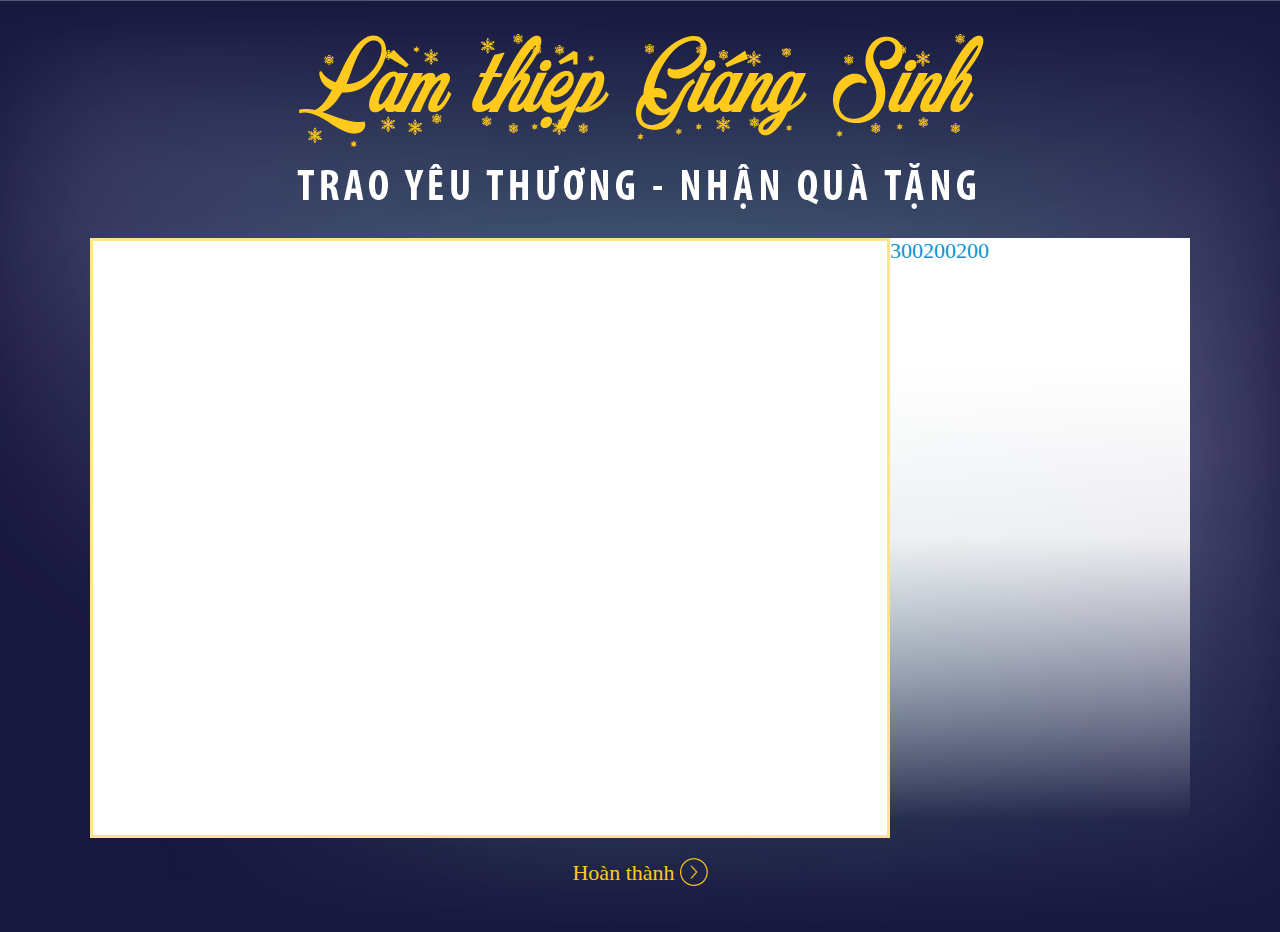
==== card-detail.html @ 00169d09 "[Upload]" ====
<!DOCTYPE html>
<html lang="en">
  <head>
    <meta http-equiv="Content-Type" content="text/html; charset=utf-8">
    <meta http-equiv="Content-Style-Type" content="text/css">
    <title>Christmas Campagin</title>
    <link rel="stylesheet" type="text/css" href="common/css/main.css" media="all">
  </head>
  <body>
    <div id="wrapper">
      <div id="header">
        <div class="content-inner">
          <div id="logo"></div>
          <div id="campaign-name"><img id="campaign-title" src="common/img/campaign-title.png"></div>
        </div>
      </div>
      <div id="contents">
        <div class="content-inner card-page">
          <div id="make-card">
            <div id="detail-card"></div>
            <div id="info-card">
              <div class="info-point"><a href="javascript:void(0)" class="org-point">300</a><a href="javascript:void(0)" class="like-point">200</a><a href="javascript:void(0)" class="comment-point">200</a></div>
            </div>
          </div>
          <p class="next-function"><a id="btn-next" href="#">Hoàn thành</a></p>
        </div>
      </div>
      <div id="footer">
        <div class="content-inner"></div>
      </div>
    </div>
    <script type="text/javascript" src="common/js/jquery-2.2.1.min.js"></script>
    <script type="text/javascript" src="common/js/jquery.jquery-ui.js"></script>
    <script type="text/javascript" src="common/js/common.js"></script>
    <script type="text/javascript"></script>
  </body>
</html>
---- common/css/main.css ----
body {
  background: url(../img/background.png) no-repeat center;
  background-size: cover;
  min-height: 100vh;
  color: #fff;
  font-family: TimesNewRoman, "Times New Roman", Times, Baskerville, Georgia, serif;
  font-size: 22px;
  font-style: normal;
  font-variant: normal; }

#wrapper .content-inner {
  -webkit-box-sizing: border-box;
  -moz-box-sizing: border-box;
  box-sizing: border-box;
  max-width: 1000px;
  padding: 20px;
  margin: auto; }

#header #campaign-name {
  text-align: center; }
  #header #campaign-name #campaign-title {
    display: inline-block;
    max-width: 100%; }

#contents p#introduction {
  font-style: italic; }
#contents dl#intro-content {
  font-size: 90%;
  padding: 20px 40px; }
  #contents dl#intro-content dt {
    font-weight: 600;
    margin-top: 10px;
    color: #ffca1c; }
  #contents dl#intro-content li {
    padding: 0 10px 2px; }
#contents p.next-function {
  margin-top: 20px;
  text-align: center; }
  #contents p.next-function a {
    color: #ffca1c; }
    #contents p.next-function a:after {
      content: url(../img/next-ico.png);
      margin-left: 5px;
      display: inline-block;
      vertical-align: middle; }
#contents form#login > div {
  text-align: center; }
#contents form#login input {
  text-align: center;
  background: transparent;
  border: none;
  border-bottom: 3px #ffca1c solid;
  color: #ffca1c;
  height: 40px;
  margin: 40px 0;
  font-size: 24px;
  font-family: TimesNewRoman, "Times New Roman", Times, Baskerville, Georgia, serif;
  max-width: 100%;
  min-width: 50%;
  padding: 0 2%;
  -webkit-box-sizing: border-box;
  -moz-box-sizing: border-box;
  box-sizing: border-box; }
  #contents form#login input:focus {
    outline: none; }
  #contents form#login input[type="submit"] {
    border: none;
    display: none; }
#contents .content-inner.card-page {
  max-width: 1100px;
  padding: 0; }
  #contents .content-inner.card-page #make-card {
    overflow: hidden;
    zoom: 1; }
    #contents .content-inner.card-page #make-card #editor-card, #contents .content-inner.card-page #make-card #submit-card, #contents .content-inner.card-page #make-card #detail-card {
      width: 800px;
      height: 600px;
      background-color: #fff;
      position: relative;
      float: left; }
      #contents .content-inner.card-page #make-card #editor-card:before, #contents .content-inner.card-page #make-card #submit-card:before, #contents .content-inner.card-page #make-card #detail-card:before {
        content: "";
        position: absolute;
        top: 0;
        bottom: 0;
        right: 0;
        left: 0;
        border: 3px #ffca1c solid;
        opacity: 0.5;
        -webkit-box-sizing: border-box;
        -moz-box-sizing: border-box;
        box-sizing: border-box;
        pointer-events: none; }
    #contents .content-inner.card-page #make-card #submit-card + #toolbar-card {
      background: transparent; }
    #contents .content-inner.card-page #make-card #toolbar-card, #contents .content-inner.card-page #make-card #info-card {
      width: 300px;
      height: 600px;
      background: #fff;
      float: right;
      color: initial;
      background: white;
      background: -moz-linear-gradient(top, white 0%, white 21%, rgba(255, 255, 255, 0.9) 50%, rgba(255, 255, 255, 0) 97%, rgba(255, 255, 255, 0) 100%);
      background: -webkit-gradient(left top, left bottom, color-stop(0%, white), color-stop(21%, white), color-stop(50%, rgba(255, 255, 255, 0.9)), color-stop(97%, rgba(255, 255, 255, 0)), color-stop(100%, rgba(255, 255, 255, 0)));
      background: -webkit-linear-gradient(top, white 0%, white 21%, rgba(255, 255, 255, 0.9) 50%, rgba(255, 255, 255, 0) 97%, rgba(255, 255, 255, 0) 100%);
      background: -o-linear-gradient(top, white 0%, white 21%, rgba(255, 255, 255, 0.9) 50%, rgba(255, 255, 255, 0) 97%, rgba(255, 255, 255, 0) 100%);
      background: -ms-linear-gradient(top, white 0%, white 21%, rgba(255, 255, 255, 0.9) 50%, rgba(255, 255, 255, 0) 97%, rgba(255, 255, 255, 0) 100%);
      background: linear-gradient(to bottom, white 0%, white 21%, rgba(255, 255, 255, 0.9) 50%, rgba(255, 255, 255, 0) 97%, rgba(255, 255, 255, 0) 100%);
      filter: progid:DXImageTransform.Microsoft.gradient( startColorstr='#ffffff', endColorstr='#ffffff', GradientType=0 );
      /* Let's get this party started */
      /* Track */
      /* Handle */ }
      #contents .content-inner.card-page #make-card #toolbar-card ::-webkit-scrollbar, #contents .content-inner.card-page #make-card #info-card ::-webkit-scrollbar {
        width: 4px; }
      #contents .content-inner.card-page #make-card #toolbar-card ::-webkit-scrollbar-track, #contents .content-inner.card-page #make-card #info-card ::-webkit-scrollbar-track {
        /*-webkit-box-shadow: inset 0 0 6px rgba(0,0,0,0.3) */
        width: 0;
        /*display:none */
        background: transparent; }
      #contents .content-inner.card-page #make-card #toolbar-card ::-webkit-scrollbar-thumb, #contents .content-inner.card-page #make-card #info-card ::-webkit-scrollbar-thumb {
        background: #ffca1c;
        /*-webkit-box-shadow: inset 0 0 6px rgba(0,0,0,0.5) */ }
      #contents .content-inner.card-page #make-card #toolbar-card ::-webkit-scrollbar-thumb:window-inactive, #contents .content-inner.card-page #make-card #info-card ::-webkit-scrollbar-thumb:window-inactive {
        /*background: rgba(255,0,0,0.4) */ }
      #contents .content-inner.card-page #make-card #toolbar-card .method-btn li a, #contents .content-inner.card-page #make-card #info-card .method-btn li a {
        display: block;
        text-align: center;
        padding: 20px;
        text-decoration: none;
        background-color: #ffca1c;
        color: #454545;
        font-size: 120%;
        font-weight: bold; }
        #contents .content-inner.card-page #make-card #toolbar-card .method-btn li a#submit-btn, #contents .content-inner.card-page #make-card #info-card .method-btn li a#submit-btn {
          opacity: 0.8; }
        #contents .content-inner.card-page #make-card #toolbar-card .method-btn li a#download-btn, #contents .content-inner.card-page #make-card #info-card .method-btn li a#download-btn {
          opacity: 0.6; }
        #contents .content-inner.card-page #make-card #toolbar-card .method-btn li a#cancel-btn, #contents .content-inner.card-page #make-card #info-card .method-btn li a#cancel-btn {
          opacity: 0.4; }
        #contents .content-inner.card-page #make-card #toolbar-card .method-btn li a:hover, #contents .content-inner.card-page #make-card #info-card .method-btn li a:hover {
          opacity: 0.9 !important; }
  #contents .content-inner.card-page #list-card {
    overflow: hidden;
    zoom: 1; }
    #contents .content-inner.card-page #list-card li {
      width: 30%;
      float: left;
      margin: 2% 0;
      position: relative;
      overflow: hidden; }
      #contents .content-inner.card-page #list-card li img {
        max-width: 100%;
        -webkit-transition: margin-left 0.4s;
        -o-transition: margin-left 0.4s;
        transition: margin-left 0.4s; }
      #contents .content-inner.card-page #list-card li:nth-child(3n-1) {
        margin-left: 5%;
        margin-right: 5%; }
      #contents .content-inner.card-page #list-card li:hover .info-point {
        margin-left: 0; }
      #contents .content-inner.card-page #list-card li:hover img {
        margin-left: 30%; }
      #contents .content-inner.card-page #list-card li .info-point {
        font-size: 111%;
        position: absolute;
        top: 0;
        bottom: 0;
        width: 30%;
        margin-left: -30%;
        background-color: rgba(255, 255, 255, 0.8);
        color: #454545;
        font-weight: bold;
        -webkit-transition: margin-left 0.4s;
        -o-transition: margin-left 0.4s;
        transition: margin-left 0.4s; }
        #contents .content-inner.card-page #list-card li .info-point a {
          display: block;
          margin: 20px 30%;
          text-align: center;
          text-decoration: none;
          color: #454545; }
          #contents .content-inner.card-page #list-card li .info-point a:before {
            content: "";
            height: 20px;
            width: 100%;
            display: inline-block;
            -webkit-transition: -webkit-transform 0.4s;
            -o-transition: -o-transform 0.4s;
            transition: transform 0.4s;
            /* vertical-align: middle */ }
          #contents .content-inner.card-page #list-card li .info-point a:hover:before {
            -webkit-transform: scale(1.5);
            -ms-transform: scale(1.5);
            -o-transform: scale(1.5);
            transform: scale(1.5); }
          #contents .content-inner.card-page #list-card li .info-point a.org-point:before {
            background: url(../img/point-ico.png) no-repeat center;
            background-size: contain; }
          #contents .content-inner.card-page #list-card li .info-point a.like-point:before {
            background: url(../img/like-ico.png) no-repeat center;
            background-size: contain; }
          #contents .content-inner.card-page #list-card li .info-point a.comment-point:before {
            background: url(../img/comment-ico.png) no-repeat center;
            background-size: contain; }

a {
  color: #0795cc;
  text-decoration: none; }
  a:visited, a:hover {
    color: #0795cc;
    text-decoration: underline; }

a img {
  border: 0; }

img.transparent {
  background: rgba(255, 255, 255, 0.01); }

.txt14 {
  font-size: 14px;
  line-height: 18px; }

.txt12 {
  font-size: 12px;
  line-height: 16px; }

.txt10 {
  font-size: 10px;
  line-height: 13px; }

.txt_b {
  font-weight: bold; }

.align_r {
  text-align: right; }

.align_c {
  text-align: center; }

.align_l {
  text-align: left; }

.valign_m {
  vertical-align: middle; }

.fl {
  float: left; }

.fr {
  float: right; }

.cb {
  clear: both; }

.clearfix {
  zoom: 1; }

.clearfix:after {
  clear: both;
  content: ".";
  display: block;
  height: 0;
  line-height: 0;
  visibility: hidden; }

.m_5 {
  margin: 5px !important; }

.m_10 {
  margin: 10px !important; }

.m_15 {
  margin: 15px !important; }

.m_20 {
  margin: 20px !important; }

.m_25 {
  margin: 25px !important; }

.m_30 {
  margin: 30px !important; }

.m_35 {
  margin: 35px !important; }

.m_40 {
  margin: 40px !important; }

.m_45 {
  margin: 45px !important; }

.m_50 {
  margin: 50px !important; }

.m_55 {
  margin: 55px !important; }

.m_t5 {
  margin-top: 5px !important; }

.m_t10 {
  margin-top: 10px !important; }

.m_t15 {
  margin-top: 15px !important; }

.m_t20 {
  margin-top: 20px !important; }

.m_t25 {
  margin-top: 25px !important; }

.m_t30 {
  margin-top: 30px !important; }

.m_t35 {
  margin-top: 35px !important; }

.m_t40 {
  margin-top: 40px !important; }

.m_t45 {
  margin-top: 45px !important; }

.m_t50 {
  margin-top: 50px !important; }

.m_t55 {
  margin-top: 55px !important; }

.m_b5 {
  margin-bottom: 5px !important; }

.m_b10 {
  margin-bottom: 10px !important; }

.m_b15 {
  margin-bottom: 15px !important; }

.m_b20 {
  margin-bottom: 20px !important; }

.m_b25 {
  margin-bottom: 25px !important; }

.m_b30 {
  margin-bottom: 30px !important; }

.m_b35 {
  margin-bottom: 35px !important; }

.m_b40 {
  margin-bottom: 40px !important; }

.m_b45 {
  margin-bottom: 45px !important; }

.m_b50 {
  margin-bottom: 50px !important; }

.m_b55 {
  margin-bottom: 55px !important; }

.m_l5 {
  margin-left: 5px !important; }

.m_l10 {
  margin-left: 10px !important; }

.m_l15 {
  margin-left: 15px !important; }

.m_l20 {
  margin-left: 20px !important; }

.m_l25 {
  margin-left: 25px !important; }

.m_l30 {
  margin-left: 30px !important; }

.m_l35 {
  margin-left: 35px !important; }

.m_l40 {
  margin-left: 40px !important; }

.m_l45 {
  margin-left: 45px !important; }

.m_l50 {
  margin-left: 50px !important; }

.m_l55 {
  margin-left: 55px !important; }

.m_r5 {
  margin-right: 5px !important; }

.m_r10 {
  margin-right: 10px !important; }

.m_r15 {
  margin-right: 15px !important; }

.m_r20 {
  margin-right: 20px !important; }

.m_r25 {
  margin-right: 25px !important; }

.m_r30 {
  margin-right: 30px !important; }

.m_r35 {
  margin-right: 35px !important; }

.m_r40 {
  margin-right: 40px !important; }

.m_r45 {
  margin-right: 45px !important; }

.m_r50 {
  margin-right: 50px !important; }

.m_r55 {
  margin-right: 55px !important; }

.p_5 {
  padding: 5px !important; }

.p_10 {
  padding: 10px !important; }

.p_15 {
  padding: 15px !important; }

.p_20 {
  padding: 20px !important; }

.p_25 {
  padding: 25px !important; }

.p_30 {
  padding: 30px !important; }

.p_35 {
  padding: 35px !important; }

.p_40 {
  padding: 40px !important; }

.p_45 {
  padding: 45px !important; }

.p_50 {
  padding: 50px !important; }

.p_55 {
  padding: 55px !important; }

.p_t0 {
  padding-top: 0 !important; }

.p_t5 {
  padding-top: 5px !important; }

.p_t10 {
  padding-top: 10px !important; }

.p_t15 {
  padding-top: 15px !important; }

.p_t20 {
  padding-top: 20px !important; }

.p_t25 {
  padding-top: 25px !important; }

.p_t30 {
  padding-top: 30px !important; }

.p_t35 {
  padding-top: 35px !important; }

.p_t40 {
  padding-top: 40px !important; }

.p_t45 {
  padding-top: 45px !important; }

.p_t50 {
  padding-top: 50px !important; }

.p_t55 {
  padding-top: 55px !important; }

.p_b0 {
  padding-bottom: 0 !important; }

.p_b5 {
  padding-bottom: 5px !important; }

.p_b10 {
  padding-bottom: 10px !important; }

.p_b15 {
  padding-bottom: 15px !important; }

.p_b20 {
  padding-bottom: 20px !important; }

.p_b25 {
  padding-bottom: 25px !important; }

.p_b30 {
  padding-bottom: 30px !important; }

.p_b35 {
  padding-bottom: 35px !important; }

.p_b40 {
  padding-bottom: 40px !important; }

.p_b45 {
  padding-bottom: 45px !important; }

.p_b50 {
  padding-bottom: 50px !important; }

.p_b55 {
  padding-bottom: 55px !important; }

.p_l0 {
  padding-left: 0 !important; }

.p_l5 {
  padding-left: 5px !important; }

.p_l10 {
  padding-left: 10px !important; }

.p_l15 {
  padding-left: 15px !important; }

.p_l20 {
  padding-left: 20px !important; }

.p_l25 {
  padding-left: 25px !important; }

.p_l30 {
  padding-left: 30px !important; }

.p_l35 {
  padding-left: 35px !important; }

.p_l40 {
  padding-left: 40px !important; }

.p_l45 {
  padding-left: 45px !important; }

.p_l50 {
  padding-left: 50px !important; }

.p_l55 {
  padding-left: 55px !important; }

.p_r0 {
  padding-right: 0 !important; }

.p_r5 {
  padding-right: 5px !important; }

.p_r10 {
  padding-right: 10px !important; }

.p_r15 {
  padding-right: 15px !important; }

.p_r20 {
  padding-right: 20px !important; }

.p_r25 {
  padding-right: 25px !important; }

.p_r30 {
  padding-right: 30px !important; }

.p_r35 {
  padding-right: 35px !important; }

.p_r40 {
  padding-right: 40px !important; }

.p_r45 {
  padding-right: 45px !important; }

.p_r50 {
  padding-right: 50px !important; }

.p_r55 {
  padding-right: 55px !important; }

.p_0 {
  padding: 0 !important; }

.m_0 {
  margin: 0 !important; }

.m_0_auto {
  margin: 0 auto !important; }

body {
  margin: 0;
  padding: 0; }

h1, h2, h3, h4, h5, h6, p {
  margin: 0;
  padding: 0;
  font-weight: normal; }

img {
  border: 0; }

form {
  margin: 0;
  padding: 0; }

ul, li, ol {
  list-style: none;
  margin: 0;
  padding: 0; }

dl, dt, dd {
  margin: 0;
  padding: 0; }

li img, dt img, dd img {
  vertical-align: top; }

a {
  outline: none; }
  a:focus {
    -moz-outline-style: none; }

/* Style the list */
ul.tab {
  list-style-type: none;
  margin: 0;
  padding: 0;
  overflow: hidden; }

/* Float the list items side by side */
ul.tab li {
  float: left;
  height: 65px; }

/* Style the links inside the list items */
ul.tab li a {
  display: inline-block;
  color: black;
  text-align: center;
  padding: 14px 16px;
  text-decoration: none;
  transition: 0.3s;
  font-size: 17px; }

/* Change background color of links on hover */
ul.tab li a:hover {
  background-color: #ddd; }

/* Create an active/current tablink class */
ul.tab li a:focus, .active {
  background: rgba(255, 202, 28, 0);
  background: -moz-linear-gradient(top, rgba(255, 202, 28, 0) 0%, rgba(255, 202, 28, 0.9) 100%);
  background: -webkit-gradient(left top, left bottom, color-stop(0%, rgba(255, 202, 28, 0)), color-stop(100%, rgba(255, 202, 28, 0.9)));
  background: -webkit-linear-gradient(top, rgba(255, 202, 28, 0) 0%, rgba(255, 202, 28, 0.9) 100%);
  background: -o-linear-gradient(top, rgba(255, 202, 28, 0) 0%, rgba(255, 202, 28, 0.9) 100%);
  background: -ms-linear-gradient(top, rgba(255, 202, 28, 0) 0%, rgba(255, 202, 28, 0.9) 100%);
  background: linear-gradient(to bottom, rgba(255, 202, 28, 0) 0%, rgba(255, 202, 28, 0.9) 100%);
  filter: progid:DXImageTransform.Microsoft.gradient( startColorstr='#ffca1c', endColorstr='#ffca1c', GradientType=0 ); }

/* Style the tab content */
.tabcontent {
  display: none;
  padding: 6px 12px;
  padding-top: 40px;
  border-top: none;
  height: calc(100% - 65px);
  -webkit-box-sizing: border-box;
  -moz-box-sizing: border-box;
  box-sizing: border-box;
  overflow: auto;
  border-top: solid 2px #ffca1c; }
  .tabcontent label {
    display: block;
    font-style: italic;
    font-size: 24px; }
  .tabcontent ul li {
    text-align: center;
    cursor: pointer;
    padding: 20px; }
    .tabcontent ul li:hover {
      background: rgba(255, 255, 255, 0.2); }
    .tabcontent ul li img {
      max-width: 100%;
      border: solid 1px rgba(0, 0, 0, 0.2); }
  .tabcontent#text-part textarea {
    -webkit-box-sizing: border-box;
    -moz-box-sizing: border-box;
    box-sizing: border-box;
    max-width: 100%;
    min-width: 100%;
    background-color: transparent;
    border: none;
    border-left: solid 2px #ffca1c;
    padding-left: 15px;
    font-size: 24px;
    margin-top: 10px; }
    .tabcontent#text-part textarea:focus {
      outline: none;
      background: rgba(255, 255, 255, 0.2); }
    .tabcontent#text-part textarea#card-title {
      height: 100px; }
    .tabcontent#text-part textarea#card-content {
      height: 200px; }
    .tabcontent#text-part textarea + label {
      margin-top: 20px; }

.tabcontent {
  -webkit-animation: fadeEffect 0.5s;
  animation: fadeEffect 0.5s; }

@-webkit-keyframes fadeEffect {
  from {
    opacity: 0; }
  to {
    opacity: 1; } }
@keyframes fadeEffect {
  from {
    opacity: 0; }
  to {
    opacity: 1; } }

/*# sourceMappingURL=main.css.map */
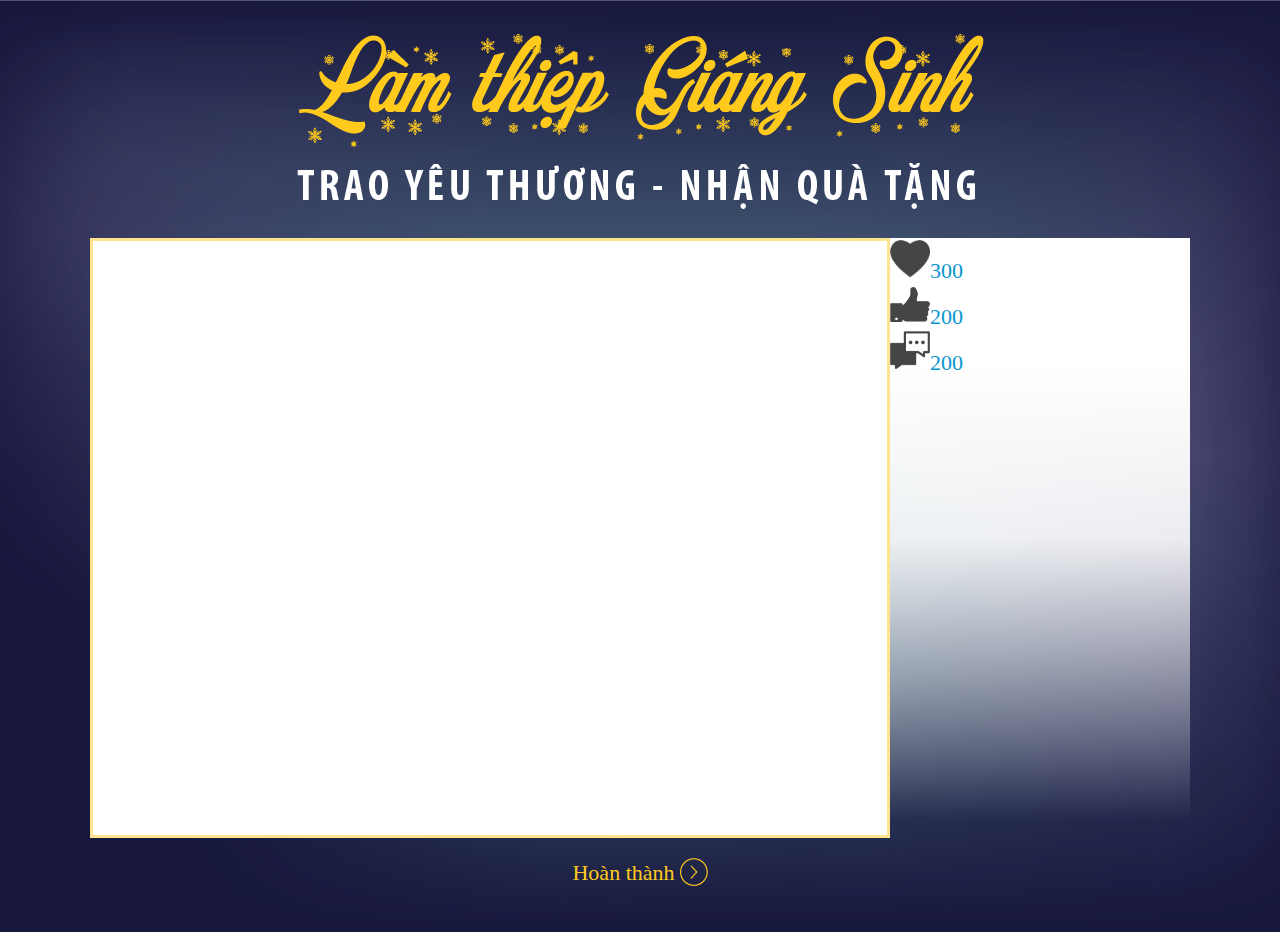
==== commit 25caf7d3: "[Upload]" ====
--- a/card-detail.html
+++ b/card-detail.html
@@ -7,6 +7,17 @@
     <link rel="stylesheet" type="text/css" href="common/css/main.css" media="all">
   </head>
   <body>
+    <div id="fb-root"></div>
+    <script>
+      (function(d, s, id) {
+      var js, fjs = d.getElementsByTagName(s)[0];
+      if (d.getElementById(id)) return;
+      js = d.createElement(s); js.id = id;
+      js.src = "//connect.facebook.net/en_US/sdk.js#xfbml=1&version=v2.8";
+      fjs.parentNode.insertBefore(js, fjs);
+      }(document, 'script', 'facebook-jssdk'));
+      
+    </script>
     <div id="wrapper">
       <div id="header">
         <div class="content-inner">
@@ -19,7 +30,9 @@
           <div id="make-card">
             <div id="detail-card"></div>
             <div id="info-card">
-              <div class="info-point"><a href="javascript:void(0)" class="org-point">300</a><a href="javascript:void(0)" class="like-point">200</a><a href="javascript:void(0)" class="comment-point">200</a></div>
+              <div class="info-point"><a href="javascript:void(0)" class="org-point">300</a><a href="javascript:void(0)" class="like-point">200</a><a href="javascript:void(0)" class="comment-point">200</a>
+                <div data-href="https://developers.facebook.com/docs/plugins/comments#configurator" data-numposts="5" class="fb-comments"></div>
+              </div>
             </div>
           </div>
           <p class="next-function"><a id="btn-next" href="#">Hoàn thành</a></p>
--- a/common/css/main.css
+++ b/common/css/main.css
@@ -1,3 +1,22 @@
+/* Let's get this party started */
+::-webkit-scrollbar {
+  width: 4px; }
+
+/* Track */
+::-webkit-scrollbar-track {
+  /*-webkit-box-shadow: inset 0 0 6px rgba(0,0,0,0.3) */
+  width: 0;
+  /*display:none */
+  background: transparent; }
+
+/* Handle */
+::-webkit-scrollbar-thumb {
+  background-color: #ffca1c;
+  /*-webkit-box-shadow: inset 0 0 6px rgba(0,0,0,0.5) */ }
+
+::-webkit-scrollbar-thumb:window-inactive {
+  /*background: rgba(255,0,0,0.4) */ }
+
 body {
   background: url(../img/background.png) no-repeat center;
   background-size: cover;
@@ -106,22 +125,7 @@
       background: -o-linear-gradient(top, white 0%, white 21%, rgba(255, 255, 255, 0.9) 50%, rgba(255, 255, 255, 0) 97%, rgba(255, 255, 255, 0) 100%);
       background: -ms-linear-gradient(top, white 0%, white 21%, rgba(255, 255, 255, 0.9) 50%, rgba(255, 255, 255, 0) 97%, rgba(255, 255, 255, 0) 100%);
       background: linear-gradient(to bottom, white 0%, white 21%, rgba(255, 255, 255, 0.9) 50%, rgba(255, 255, 255, 0) 97%, rgba(255, 255, 255, 0) 100%);
-      filter: progid:DXImageTransform.Microsoft.gradient( startColorstr='#ffffff', endColorstr='#ffffff', GradientType=0 );
-      /* Let's get this party started */
-      /* Track */
-      /* Handle */ }
-      #contents .content-inner.card-page #make-card #toolbar-card ::-webkit-scrollbar, #contents .content-inner.card-page #make-card #info-card ::-webkit-scrollbar {
-        width: 4px; }
-      #contents .content-inner.card-page #make-card #toolbar-card ::-webkit-scrollbar-track, #contents .content-inner.card-page #make-card #info-card ::-webkit-scrollbar-track {
-        /*-webkit-box-shadow: inset 0 0 6px rgba(0,0,0,0.3) */
-        width: 0;
-        /*display:none */
-        background: transparent; }
-      #contents .content-inner.card-page #make-card #toolbar-card ::-webkit-scrollbar-thumb, #contents .content-inner.card-page #make-card #info-card ::-webkit-scrollbar-thumb {
-        background: #ffca1c;
-        /*-webkit-box-shadow: inset 0 0 6px rgba(0,0,0,0.5) */ }
-      #contents .content-inner.card-page #make-card #toolbar-card ::-webkit-scrollbar-thumb:window-inactive, #contents .content-inner.card-page #make-card #info-card ::-webkit-scrollbar-thumb:window-inactive {
-        /*background: rgba(255,0,0,0.4) */ }
+      filter: progid:DXImageTransform.Microsoft.gradient( startColorstr='#ffffff', endColorstr='#ffffff', GradientType=0 ); }
       #contents .content-inner.card-page #make-card #toolbar-card .method-btn li a, #contents .content-inner.card-page #make-card #info-card .method-btn li a {
         display: block;
         text-align: center;
@@ -139,6 +143,22 @@
           opacity: 0.4; }
         #contents .content-inner.card-page #make-card #toolbar-card .method-btn li a:hover, #contents .content-inner.card-page #make-card #info-card .method-btn li a:hover {
           opacity: 0.9 !important; }
+    #contents .content-inner.card-page #make-card #info-card .info-point a {
+      display: block; }
+      #contents .content-inner.card-page #make-card #info-card .info-point a:before {
+        content: "";
+        height: 40px;
+        width: 40px;
+        display: inline-block; }
+      #contents .content-inner.card-page #make-card #info-card .info-point a.org-point:before {
+        background: url(../img/point-ico.png) no-repeat center;
+        background-size: contain; }
+      #contents .content-inner.card-page #make-card #info-card .info-point a.like-point:before {
+        background: url(../img/like-ico.png) no-repeat center;
+        background-size: contain; }
+      #contents .content-inner.card-page #make-card #info-card .info-point a.comment-point:before {
+        background: url(../img/comment-ico.png) no-repeat center;
+        background-size: contain; }
   #contents .content-inner.card-page #list-card {
     overflow: hidden;
     zoom: 1; }
@@ -146,16 +166,18 @@
       width: 30%;
       float: left;
       margin: 2% 0;
-      position: relative;
-      overflow: hidden; }
-      #contents .content-inner.card-page #list-card li img {
-        max-width: 100%;
-        -webkit-transition: margin-left 0.4s;
-        -o-transition: margin-left 0.4s;
-        transition: margin-left 0.4s; }
+      text-align: center; }
       #contents .content-inner.card-page #list-card li:nth-child(3n-1) {
         margin-left: 5%;
         margin-right: 5%; }
+      #contents .content-inner.card-page #list-card li .card-wrapper {
+        position: relative;
+        overflow: hidden; }
+        #contents .content-inner.card-page #list-card li .card-wrapper img {
+          max-width: 100%;
+          -webkit-transition: margin-left 0.4s;
+          -o-transition: margin-left 0.4s;
+          transition: margin-left 0.4s; }
       #contents .content-inner.card-page #list-card li:hover .info-point {
         margin-left: 0; }
       #contents .content-inner.card-page #list-card li:hover img {
@@ -202,6 +224,15 @@
           #contents .content-inner.card-page #list-card li .info-point a.comment-point:before {
             background: url(../img/comment-ico.png) no-repeat center;
             background-size: contain; }
+      #contents .content-inner.card-page #list-card li .username {
+        text-align: center;
+        text-decoration: none;
+        color: #fff; }
+        #contents .content-inner.card-page #list-card li .username:hover {
+          color: #ffca1c;
+          text-decoration: underline;
+          text-decoration-color: #ffca1c;
+          -moz-text-decoration-color: #ffca1c; }
 
 a {
   color: #0795cc;
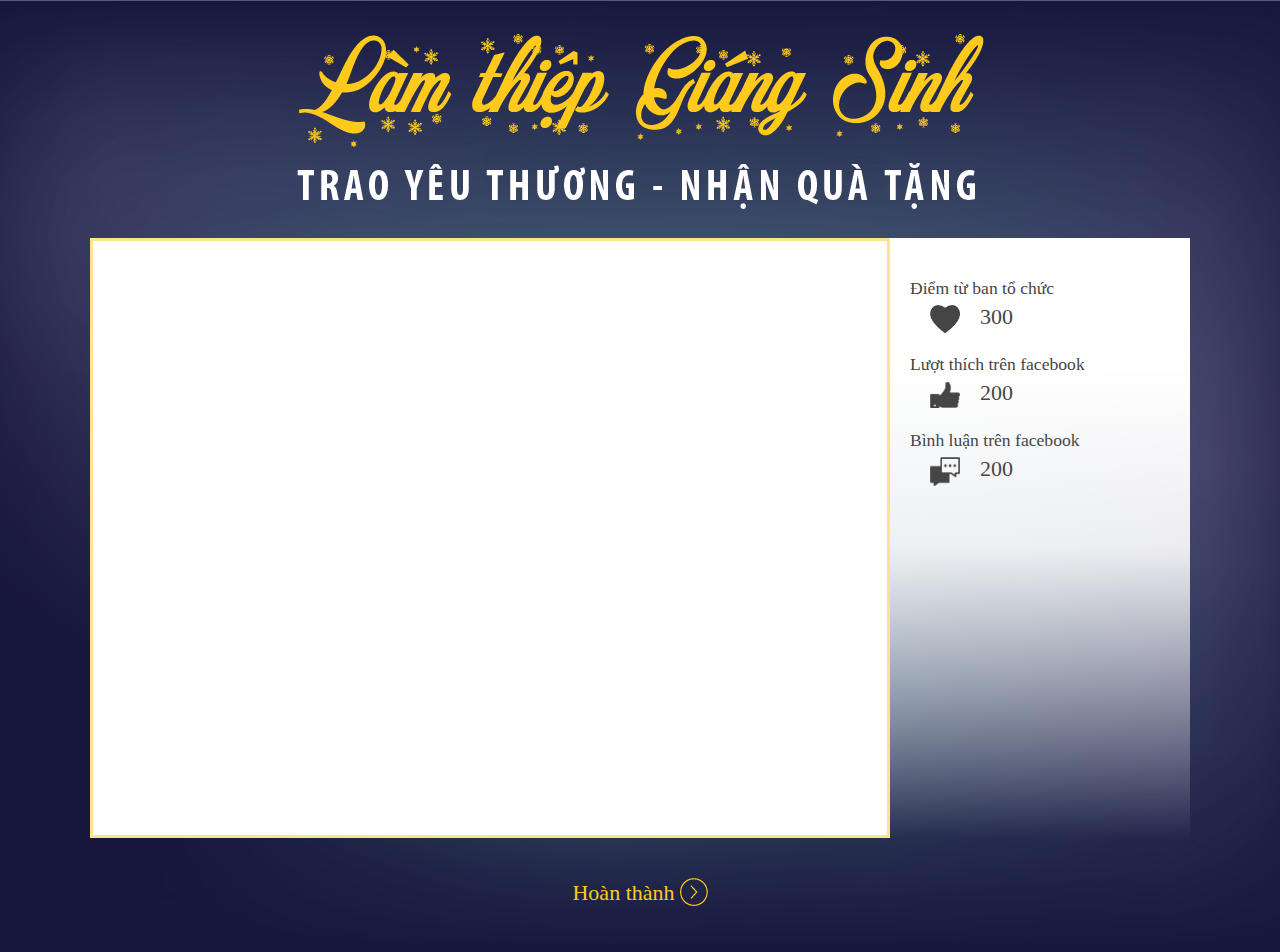
==== commit a20a9ef0: "[Upload]" ====
--- a/card-detail.html
+++ b/card-detail.html
@@ -8,16 +8,6 @@
   </head>
   <body>
     <div id="fb-root"></div>
-    <script>
-      (function(d, s, id) {
-      var js, fjs = d.getElementsByTagName(s)[0];
-      if (d.getElementById(id)) return;
-      js = d.createElement(s); js.id = id;
-      js.src = "//connect.facebook.net/en_US/sdk.js#xfbml=1&version=v2.8";
-      fjs.parentNode.insertBefore(js, fjs);
-      }(document, 'script', 'facebook-jssdk'));
-      
-    </script>
     <div id="wrapper">
       <div id="header">
         <div class="content-inner">
@@ -30,8 +20,12 @@
           <div id="make-card">
             <div id="detail-card"></div>
             <div id="info-card">
-              <div class="info-point"><a href="javascript:void(0)" class="org-point">300</a><a href="javascript:void(0)" class="like-point">200</a><a href="javascript:void(0)" class="comment-point">200</a>
-                <div data-href="https://developers.facebook.com/docs/plugins/comments#configurator" data-numposts="5" class="fb-comments"></div>
+              <div class="info-point">
+                <p>Điểm từ ban tổ chức</p><a href="javascript:void(0)" class="org-point">300</a>
+                <p>Lượt thích trên facebook</p><a href="javascript:void(0)" class="like-point">200</a>
+                <p>Bình luận trên facebook</p><a href="javascript:void(0)" class="comment-point">200</a>
+                
+                
               </div>
             </div>
           </div>
@@ -39,7 +33,20 @@
         </div>
       </div>
       <div id="footer">
-        <div class="content-inner"></div>
+        <div class="content-inner">
+          <div id="fb-root">
+            <script>
+              (function(d, s, id) {
+              var js, fjs = d.getElementsByTagName(s)[0];
+              if (d.getElementById(id)) return;
+              js = d.createElement(s); js.id = id;
+              js.src = "https://connect.facebook.net/en_GB/sdk.js#xfbml=1&version=v2.6&appId=1018213634855656";
+              fjs.parentNode.insertBefore(js, fjs);
+              }(document, 'script', 'facebook-jssdk'));
+            </script>
+            <div data-href="https://developers.facebook.com/docs/plugins/comments#configurator" data-numposts="" class="fb-comments"></div>
+          </div>
+        </div>
       </div>
     </div>
     <script type="text/javascript" src="common/js/jquery-2.2.1.min.js"></script>
--- a/common/css/main.css
+++ b/common/css/main.css
@@ -143,22 +143,45 @@
           opacity: 0.4; }
         #contents .content-inner.card-page #make-card #toolbar-card .method-btn li a:hover, #contents .content-inner.card-page #make-card #info-card .method-btn li a:hover {
           opacity: 0.9 !important; }
-    #contents .content-inner.card-page #make-card #info-card .info-point a {
-      display: block; }
-      #contents .content-inner.card-page #make-card #info-card .info-point a:before {
-        content: "";
-        height: 40px;
-        width: 40px;
-        display: inline-block; }
-      #contents .content-inner.card-page #make-card #info-card .info-point a.org-point:before {
-        background: url(../img/point-ico.png) no-repeat center;
-        background-size: contain; }
-      #contents .content-inner.card-page #make-card #info-card .info-point a.like-point:before {
-        background: url(../img/like-ico.png) no-repeat center;
-        background-size: contain; }
-      #contents .content-inner.card-page #make-card #info-card .info-point a.comment-point:before {
-        background: url(../img/comment-ico.png) no-repeat center;
-        background-size: contain; }
+    #contents .content-inner.card-page #make-card #info-card {
+      padding-top: 20px; }
+      #contents .content-inner.card-page #make-card #info-card .info-point {
+        padding-top: 20px; }
+        #contents .content-inner.card-page #make-card #info-card .info-point > a {
+          display: block;
+          margin: 0 40px;
+          color: #454545; }
+          #contents .content-inner.card-page #make-card #info-card .info-point > a:before {
+            content: "";
+            height: 30px;
+            width: 30px;
+            display: inline-block;
+            vertical-align: middle;
+            margin-right: 20px;
+            -webkit-transition: -webkit-transform 0.2s;
+            -o-transition: -o-transform 0.2s;
+            transition: transform 0.2s; }
+          #contents .content-inner.card-page #make-card #info-card .info-point > a:hover:before {
+            -webkit-transform: scale(1.5);
+            -ms-transform: scale(1.5);
+            -o-transform: scale(1.5);
+            transform: scale(1.5); }
+          #contents .content-inner.card-page #make-card #info-card .info-point > a.org-point:before {
+            background: url(../img/point-ico.png) no-repeat center;
+            background-size: contain; }
+          #contents .content-inner.card-page #make-card #info-card .info-point > a.like-point:before {
+            background: url(../img/like-ico.png) no-repeat center;
+            background-size: contain; }
+          #contents .content-inner.card-page #make-card #info-card .info-point > a.comment-point:before {
+            background: url(../img/comment-ico.png) no-repeat center;
+            background-size: contain; }
+        #contents .content-inner.card-page #make-card #info-card .info-point > p {
+          margin: 0 20px;
+          font-size: 80%;
+          color: #454545; }
+          #contents .content-inner.card-page #make-card #info-card .info-point > p + a {
+            margin-bottom: 20px;
+            margin-top: 5px; }
   #contents .content-inner.card-page #list-card {
     overflow: hidden;
     zoom: 1; }
@@ -175,9 +198,9 @@
         overflow: hidden; }
         #contents .content-inner.card-page #list-card li .card-wrapper img {
           max-width: 100%;
-          -webkit-transition: margin-left 0.4s;
-          -o-transition: margin-left 0.4s;
-          transition: margin-left 0.4s; }
+          -webkit-transition: margin-left 0.2s;
+          -o-transition: margin-left 0.2s;
+          transition: margin-left 0.2s; }
       #contents .content-inner.card-page #list-card li:hover .info-point {
         margin-left: 0; }
       #contents .content-inner.card-page #list-card li:hover img {
@@ -208,8 +231,7 @@
             display: inline-block;
             -webkit-transition: -webkit-transform 0.4s;
             -o-transition: -o-transform 0.4s;
-            transition: transform 0.4s;
-            /* vertical-align: middle */ }
+            transition: transform 0.4s; }
           #contents .content-inner.card-page #list-card li .info-point a:hover:before {
             -webkit-transform: scale(1.5);
             -ms-transform: scale(1.5);
@@ -761,6 +783,21 @@
       height: 200px; }
     .tabcontent#text-part textarea + label {
       margin-top: 20px; }
+  .tabcontent#object-part > a.group-name {
+    display: block;
+    text-align: center;
+    font-size: 80%;
+    color: #454545; }
+    .tabcontent#object-part > a.group-name + ul {
+      overflow: hidden;
+      zoom: 1; }
+      .tabcontent#object-part > a.group-name + ul li {
+        width: 25%;
+        height: 100px;
+        float: left;
+        padding: 4%; }
+        .tabcontent#object-part > a.group-name + ul li img {
+          border: none; }
 
 .tabcontent {
   -webkit-animation: fadeEffect 0.5s;
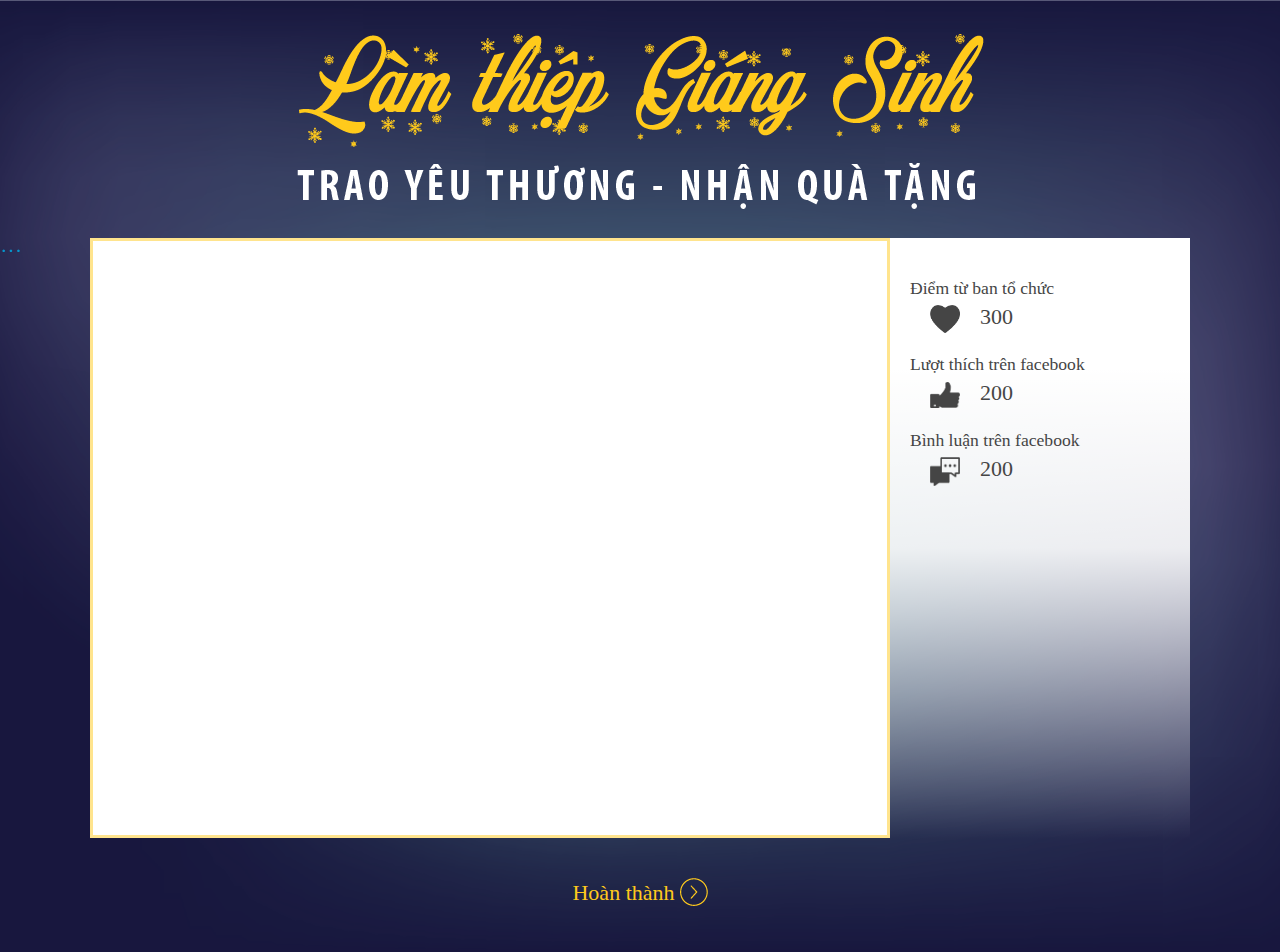
==== commit 44304d78: "[Upload]" ====
--- a/card-detail.html
+++ b/card-detail.html
@@ -14,6 +14,9 @@
           <div id="logo"></div>
           <div id="campaign-name"><img id="campaign-title" src="common/img/campaign-title.png"></div>
         </div>
+      </div>
+      <div id="main-menu"><a href="javascript:void(0)" class="menu-btn">···</a>
+        <nav><a href="javascript:void(0)">Đăng nhập</a><a href="javascript:void(0)">Thể lệ</a><a href="javascript:void(0)">Làm thiệp</a><a href="javascript:void(0)">Bài dự thi</a></nav>
       </div>
       <div id="contents">
         <div class="content-inner card-page">
@@ -52,6 +55,7 @@
     <script type="text/javascript" src="common/js/jquery-2.2.1.min.js"></script>
     <script type="text/javascript" src="common/js/jquery.jquery-ui.js"></script>
     <script type="text/javascript" src="common/js/common.js"></script>
+    <script type="text/javascript" src="common/js/init.js"></script>
     <script type="text/javascript"></script>
   </body>
 </html>--- a/common/css/main.css
+++ b/common/css/main.css
@@ -40,6 +40,31 @@
   #header #campaign-name #campaign-title {
     display: inline-block;
     max-width: 100%; }
+
+#main-menu {
+  position: fixed; }
+  #main-menu a.menu-btn {
+    text-decoration: none; }
+    #main-menu a.menu-btn:hover {
+      text-decoration: none; }
+  #main-menu nav {
+    display: none; }
+    #main-menu nav a {
+      display: block;
+      color: #454545;
+      font-size: 80%;
+      padding: 10px 20px;
+      background: #ffca1c;
+      font-weight: bold;
+      opacity: 0.8;
+      -webkit-transition: margin 0.1s;
+      -o-transition: margin 0.1s;
+      transition: margin 0.1s; }
+      #main-menu nav a:hover {
+        text-decoration: none;
+        opacity: 1;
+        margin-left: 2px;
+        margin-right: -2px; }
 
 #contents p#introduction {
   font-style: italic; }
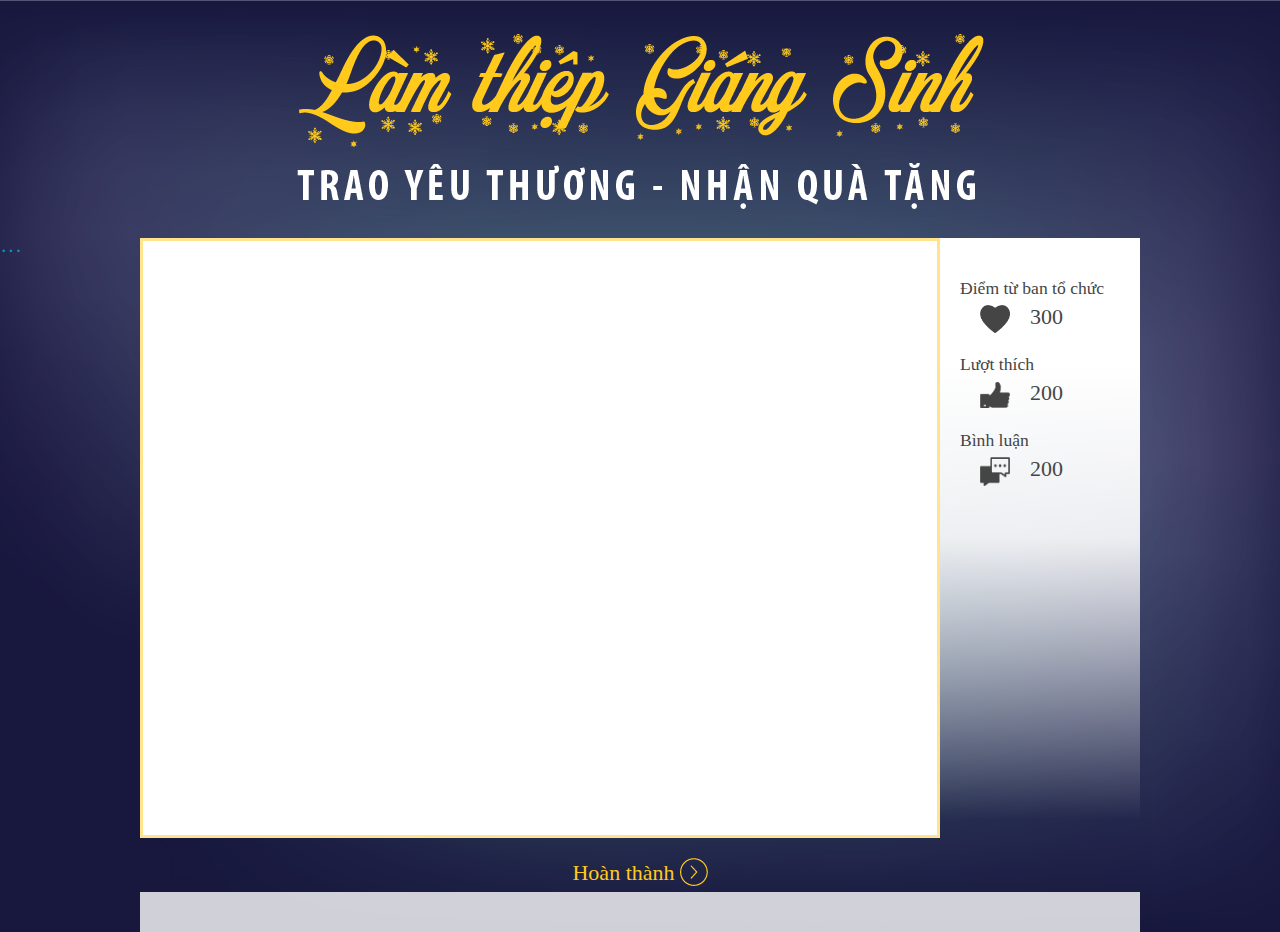
==== commit ee27d478: "[Upload]" ====
--- a/card-detail.html
+++ b/card-detail.html
@@ -6,7 +6,7 @@
     <title>Christmas Campagin</title>
     <link rel="stylesheet" type="text/css" href="common/css/main.css" media="all">
   </head>
-  <body>
+  <body id="card-detail">
     <div id="fb-root"></div>
     <div id="wrapper">
       <div id="header">
@@ -16,7 +16,9 @@
         </div>
       </div>
       <div id="main-menu"><a href="javascript:void(0)" class="menu-btn">···</a>
-        <nav><a href="javascript:void(0)">Đăng nhập</a><a href="javascript:void(0)">Thể lệ</a><a href="javascript:void(0)">Làm thiệp</a><a href="javascript:void(0)">Bài dự thi</a></nav>
+        <nav>
+          <p class="signedin">Tài khoản:<span>Nguyễn Ngọc Minh Tuấn</span></p><a href="javascript:void(0)">Đăng xuất</a><a href="javascript:void(0)">Thể lệ</a><a href="javascript:void(0)">Làm thiệp</a><a href="javascript:void(0)">Bài dự thi</a>
+        </nav>
       </div>
       <div id="contents">
         <div class="content-inner card-page">
@@ -25,8 +27,8 @@
             <div id="info-card">
               <div class="info-point">
                 <p>Điểm từ ban tổ chức</p><a href="javascript:void(0)" class="org-point">300</a>
-                <p>Lượt thích trên facebook</p><a href="javascript:void(0)" class="like-point">200</a>
-                <p>Bình luận trên facebook</p><a href="javascript:void(0)" class="comment-point">200</a>
+                <p>Lượt thích</p><a href="javascript:void(0)" class="like-point">200</a>
+                <p>Bình luận</p><a href="javascript:void(0)" class="comment-point">200</a>
                 
                 
               </div>
@@ -36,7 +38,7 @@
         </div>
       </div>
       <div id="footer">
-        <div class="content-inner">
+        <div id="fb-content" class="content-inner">
           <div id="fb-root">
             <script>
               (function(d, s, id) {
@@ -56,6 +58,17 @@
     <script type="text/javascript" src="common/js/jquery.jquery-ui.js"></script>
     <script type="text/javascript" src="common/js/common.js"></script>
     <script type="text/javascript" src="common/js/init.js"></script>
-    <script type="text/javascript"></script>
+    <script type="text/javascript">
+      (function($) {
+          //- $(document).load(function(){
+          //-     //- console.log($("iframe[title]"));
+          //- })
+          //- $("iframe[title='Facebook Social Plugin']").load(function(){
+          //-     alert(123);
+          //- })\
+          alert("Hello");
+          setInterval(function(){ alert("Hello"); }, 3000);
+      })(jQuery);
+    </script>
   </body>
 </html>--- a/common/css/main.css
+++ b/common/css/main.css
@@ -48,7 +48,19 @@
     #main-menu a.menu-btn:hover {
       text-decoration: none; }
   #main-menu nav {
+    text-align: center;
     display: none; }
+    #main-menu nav p {
+      color: #ffca1c;
+      font-size: 80%; }
+      #main-menu nav p span {
+        display: block;
+        color: #ffca1c;
+        margin-top: 10px;
+        padding: 10px 20px;
+        border: solid 1px #ffca1c;
+        font-style: italic;
+        border-bottom: none; }
     #main-menu nav a {
       display: block;
       color: #454545;
@@ -137,6 +149,8 @@
         pointer-events: none; }
     #contents .content-inner.card-page #make-card #submit-card + #toolbar-card {
       background: transparent; }
+    #contents .content-inner.card-page #make-card #toolbar-card {
+      position: relative; }
     #contents .content-inner.card-page #make-card #toolbar-card, #contents .content-inner.card-page #make-card #info-card {
       width: 300px;
       height: 600px;
@@ -169,7 +183,10 @@
         #contents .content-inner.card-page #make-card #toolbar-card .method-btn li a:hover, #contents .content-inner.card-page #make-card #info-card .method-btn li a:hover {
           opacity: 0.9 !important; }
     #contents .content-inner.card-page #make-card #info-card {
-      padding-top: 20px; }
+      padding-top: 20px;
+      -webkit-box-sizing: border-box;
+      -moz-box-sizing: border-box;
+      box-sizing: border-box; }
       #contents .content-inner.card-page #make-card #info-card .info-point {
         padding-top: 20px; }
         #contents .content-inner.card-page #make-card #info-card .info-point > a {
@@ -281,6 +298,14 @@
           text-decoration-color: #ffca1c;
           -moz-text-decoration-color: #ffca1c; }
 
+#card-detail #wrapper .content-inner {
+  max-width: 1000px !important; }
+  #card-detail #wrapper .content-inner #info-card {
+    width: 200px !important; }
+
+#footer .content-inner#fb-content {
+  background-color: rgba(255, 255, 255, 0.8); }
+
 a {
   color: #0795cc;
   text-decoration: none; }
@@ -730,7 +755,8 @@
   list-style-type: none;
   margin: 0;
   padding: 0;
-  overflow: hidden; }
+  overflow: hidden;
+  height: 65px; }
 
 /* Float the list items side by side */
 ul.tab li {
@@ -787,6 +813,14 @@
     .tabcontent ul li img {
       max-width: 100%;
       border: solid 1px rgba(0, 0, 0, 0.2); }
+  .tabcontent#text-part input[type="range"] {
+    width: 100%;
+    height: 30px;
+    margin: auto; }
+  .tabcontent#text-part select {
+    width: 100%;
+    height: 30px;
+    margin: 10px auto 20px; }
   .tabcontent#text-part textarea {
     -webkit-box-sizing: border-box;
     -moz-box-sizing: border-box;
@@ -808,21 +842,49 @@
       height: 200px; }
     .tabcontent#text-part textarea + label {
       margin-top: 20px; }
-  .tabcontent#object-part > a.group-name {
-    display: block;
-    text-align: center;
-    font-size: 80%;
-    color: #454545; }
-    .tabcontent#object-part > a.group-name + ul {
-      overflow: hidden;
-      zoom: 1; }
-      .tabcontent#object-part > a.group-name + ul li {
-        width: 25%;
-        height: 100px;
-        float: left;
-        padding: 4%; }
-        .tabcontent#object-part > a.group-name + ul li img {
-          border: none; }
+  .tabcontent#object-part {
+    padding-top: 80px; }
+    .tabcontent#object-part #object-size {
+      width: 100%;
+      position: absolute;
+      left: 0;
+      right: 0;
+      top: 67px;
+      background-color: #fff;
+      z-index: 1; }
+      .tabcontent#object-part #object-size input[type="range"] {
+        margin: 0 10%;
+        width: 80%;
+        height: 60px; }
+    .tabcontent#object-part > a.group-name {
+      display: block;
+      text-align: center;
+      font-size: 80%;
+      color: #454545; }
+      .tabcontent#object-part > a.group-name + ul {
+        overflow: hidden;
+        zoom: 1; }
+        .tabcontent#object-part > a.group-name + ul li {
+          width: 25%;
+          height: 100px;
+          float: left;
+          padding: 4%; }
+          .tabcontent#object-part > a.group-name + ul li img {
+            border: none; }
+    .tabcontent#object-part ul li {
+      position: relative; }
+      .tabcontent#object-part ul li:hover:after {
+        content: "+";
+        font-size: 300%;
+        font-weight: bold;
+        color: #fff;
+        position: absolute;
+        top: 0;
+        bottom: 0;
+        right: 0;
+        left: 0;
+        background: rgba(0, 0, 0, 0.8);
+        opacity: 0.2; }
 
 .tabcontent {
   -webkit-animation: fadeEffect 0.5s;
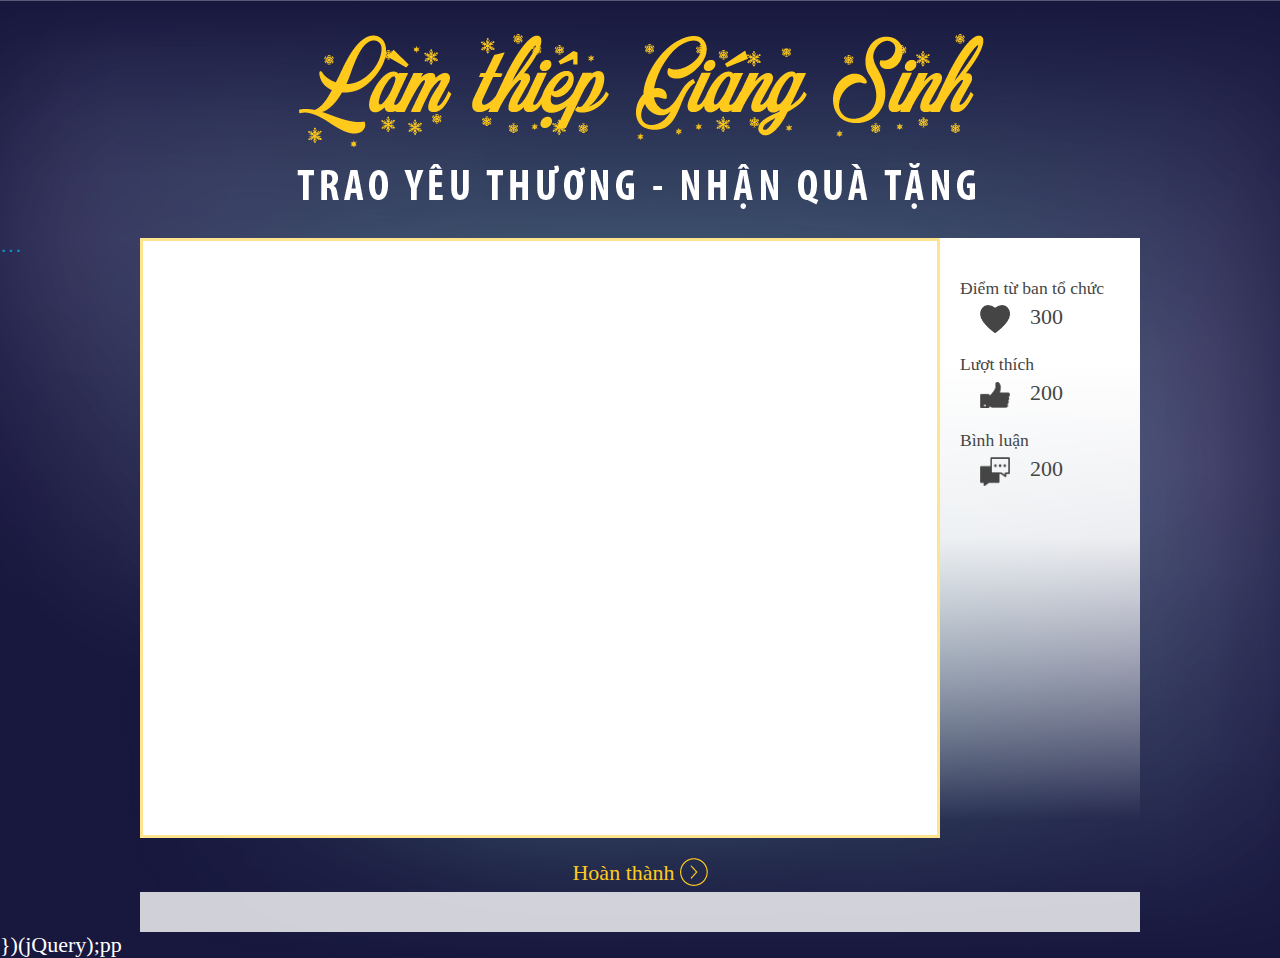
==== commit fe2e58ef: "[UPLOAD]" ====
--- a/card-detail.html
+++ b/card-detail.html
@@ -63,12 +63,11 @@
           //- $(document).load(function(){
           //-     //- console.log($("iframe[title]"));
           //- })
-          //- $("iframe[title='Facebook Social Plugin']").load(function(){
+          //- p.load(function(){
           //-     alert(123);
           //- })\
           alert("Hello");
-          setInterval(function(){ alert("Hello"); }, 3000);
-      })(jQuery);
     </script>
   </body>
-</html>+</html>
+<p>})(jQuery);pp</p>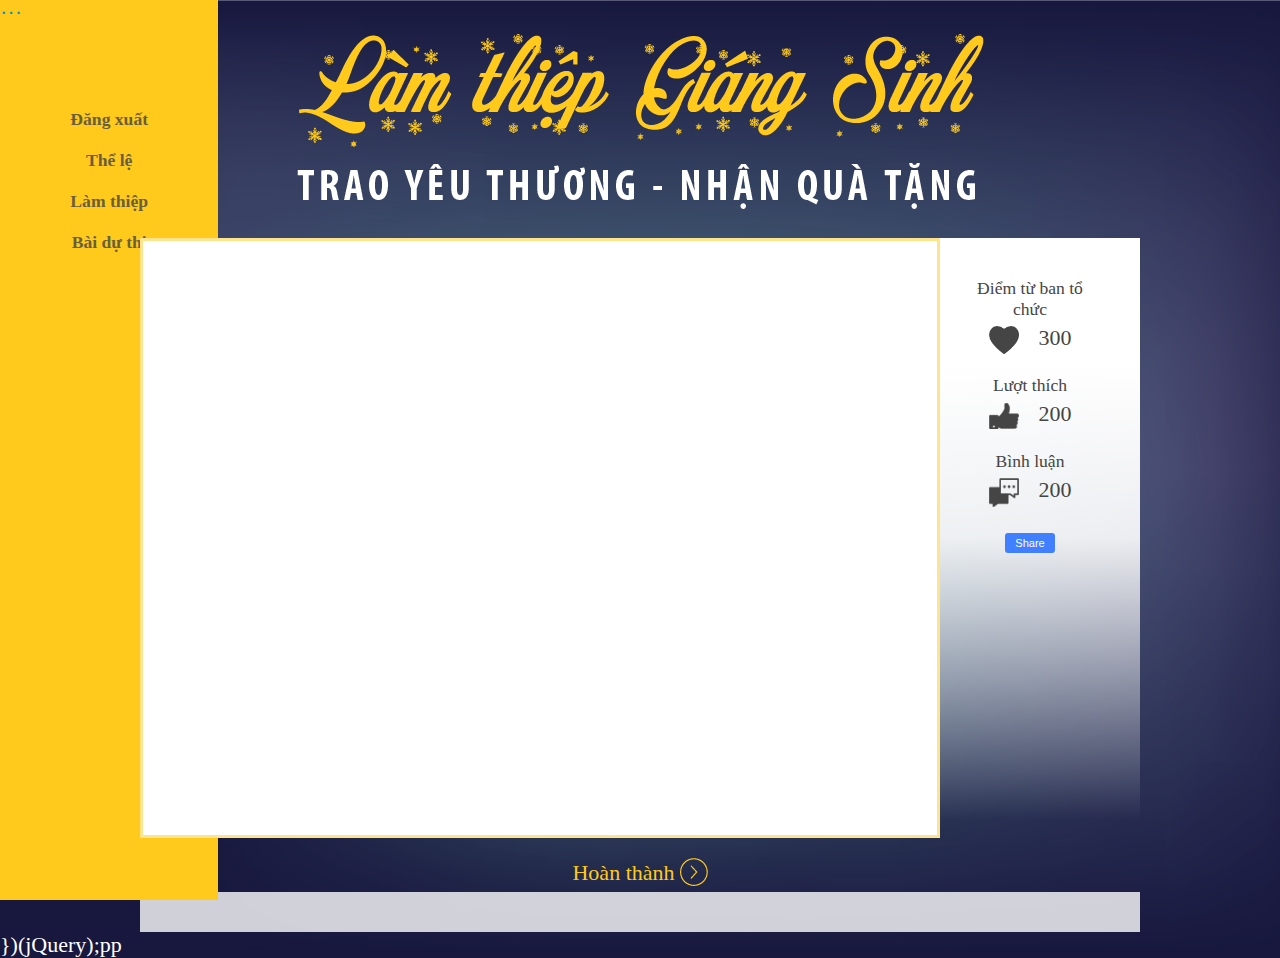
==== commit 7e8fdd98: "[Update]" ====
--- a/card-detail.html
+++ b/card-detail.html
@@ -29,8 +29,14 @@
                 <p>Điểm từ ban tổ chức</p><a href="javascript:void(0)" class="org-point">300</a>
                 <p>Lượt thích</p><a href="javascript:void(0)" class="like-point">200</a>
                 <p>Bình luận</p><a href="javascript:void(0)" class="comment-point">200</a>
-                
-                
+                <div>
+                  <div>
+                    <div class="fb-like"></div>
+                  </div>
+                  <div><a href="javascript:void" class="share-btn">Share</a></div>
+                </div>
+
+
               </div>
             </div>
           </div>
--- a/common/css/main.css
+++ b/common/css/main.css
@@ -42,14 +42,17 @@
     max-width: 100%; }
 
 #main-menu {
-  position: fixed; }
+  position: fixed;
+  left: 0;
+  top: 0;
+  bottom: 0;
+  background-color: #ffca1c; }
   #main-menu a.menu-btn {
     text-decoration: none; }
     #main-menu a.menu-btn:hover {
       text-decoration: none; }
   #main-menu nav {
-    text-align: center;
-    display: none; }
+    text-align: center; }
     #main-menu nav p {
       color: #ffca1c;
       font-size: 80%; }
@@ -122,6 +125,13 @@
   #contents form#login input[type="submit"] {
     border: none;
     display: none; }
+#contents form#login .error-message {
+  display: none;
+  margin: 20px 0 40px;
+  color: orange;
+  font-size: 90%;
+  font-style: italic;
+  font-weight: bold; }
 #contents .content-inner.card-page {
   max-width: 1100px;
   padding: 0; }
@@ -184,9 +194,11 @@
           opacity: 0.9 !important; }
     #contents .content-inner.card-page #make-card #info-card {
       padding-top: 20px;
+      padding-right: 20px;
       -webkit-box-sizing: border-box;
       -moz-box-sizing: border-box;
-      box-sizing: border-box; }
+      box-sizing: border-box;
+      text-align: center; }
       #contents .content-inner.card-page #make-card #info-card .info-point {
         padding-top: 20px; }
         #contents .content-inner.card-page #make-card #info-card .info-point > a {
@@ -203,11 +215,13 @@
             -webkit-transition: -webkit-transform 0.2s;
             -o-transition: -o-transform 0.2s;
             transition: transform 0.2s; }
-          #contents .content-inner.card-page #make-card #info-card .info-point > a:hover:before {
-            -webkit-transform: scale(1.5);
-            -ms-transform: scale(1.5);
-            -o-transform: scale(1.5);
-            transform: scale(1.5); }
+          #contents .content-inner.card-page #make-card #info-card .info-point > a:hover {
+            text-decoration: none; }
+            #contents .content-inner.card-page #make-card #info-card .info-point > a:hover:before {
+              -webkit-transform: scale(1.2);
+              -ms-transform: scale(1.2);
+              -o-transform: scale(1.2);
+              transform: scale(1.2); }
           #contents .content-inner.card-page #make-card #info-card .info-point > a.org-point:before {
             background: url(../img/point-ico.png) no-repeat center;
             background-size: contain; }
@@ -252,6 +266,7 @@
         position: absolute;
         top: 0;
         bottom: 0;
+        padding-top: 20px;
         width: 30%;
         margin-left: -30%;
         background-color: rgba(255, 255, 255, 0.8);
@@ -260,13 +275,14 @@
         -webkit-transition: margin-left 0.4s;
         -o-transition: margin-left 0.4s;
         transition: margin-left 0.4s; }
-        #contents .content-inner.card-page #list-card li .info-point a {
+        #contents .content-inner.card-page #list-card li .info-point > * + * {
+          margin-top: 15px; }
+        #contents .content-inner.card-page #list-card li .info-point a.like-point, #contents .content-inner.card-page #list-card li .info-point a.org-point {
           display: block;
-          margin: 20px 30%;
           text-align: center;
           text-decoration: none;
           color: #454545; }
-          #contents .content-inner.card-page #list-card li .info-point a:before {
+          #contents .content-inner.card-page #list-card li .info-point a.like-point:before, #contents .content-inner.card-page #list-card li .info-point a.org-point:before {
             content: "";
             height: 20px;
             width: 100%;
@@ -274,18 +290,18 @@
             -webkit-transition: -webkit-transform 0.4s;
             -o-transition: -o-transform 0.4s;
             transition: transform 0.4s; }
-          #contents .content-inner.card-page #list-card li .info-point a:hover:before {
-            -webkit-transform: scale(1.5);
-            -ms-transform: scale(1.5);
-            -o-transform: scale(1.5);
-            transform: scale(1.5); }
-          #contents .content-inner.card-page #list-card li .info-point a.org-point:before {
+          #contents .content-inner.card-page #list-card li .info-point a.like-point:hover:before, #contents .content-inner.card-page #list-card li .info-point a.org-point:hover:before {
+            -webkit-transform: scale(1.2);
+            -ms-transform: scale(1.2);
+            -o-transform: scale(1.2);
+            transform: scale(1.2); }
+          #contents .content-inner.card-page #list-card li .info-point a.like-point.org-point:before, #contents .content-inner.card-page #list-card li .info-point a.org-point.org-point:before {
             background: url(../img/point-ico.png) no-repeat center;
             background-size: contain; }
-          #contents .content-inner.card-page #list-card li .info-point a.like-point:before {
+          #contents .content-inner.card-page #list-card li .info-point a.like-point.like-point:before, #contents .content-inner.card-page #list-card li .info-point a.org-point.like-point:before {
             background: url(../img/like-ico.png) no-repeat center;
             background-size: contain; }
-          #contents .content-inner.card-page #list-card li .info-point a.comment-point:before {
+          #contents .content-inner.card-page #list-card li .info-point a.like-point.comment-point:before, #contents .content-inner.card-page #list-card li .info-point a.org-point.comment-point:before {
             background: url(../img/comment-ico.png) no-repeat center;
             background-size: contain; }
       #contents .content-inner.card-page #list-card li .username {
@@ -302,6 +318,24 @@
   max-width: 1000px !important; }
   #card-detail #wrapper .content-inner #info-card {
     width: 200px !important; }
+
+.share-btn {
+  background: #4080ff;
+  border-radius: 3px;
+  font-size: 11px;
+  height: 20px;
+  padding: 4px 10px;
+  font-family: Helvetica, Arial, sans-serif;
+  color: #fff; }
+  .share-btn:hover, .share-btn:visited, .share-btn:active {
+    text-decoration: none;
+    color: #fff; }
+
+.facebook-wrapper {
+  text-align: center;
+  margin-top: 40px; }
+  .facebook-wrapper > * {
+    margin: 10px; }
 
 #footer .content-inner#fb-content {
   background-color: rgba(255, 255, 255, 0.8); }
@@ -817,7 +851,7 @@
     width: 100%;
     height: 30px;
     margin: auto; }
-  .tabcontent#text-part select {
+  .tabcontent#text-part select, .tabcontent#text-part input[type="color"] {
     width: 100%;
     height: 30px;
     margin: 10px auto 20px; }
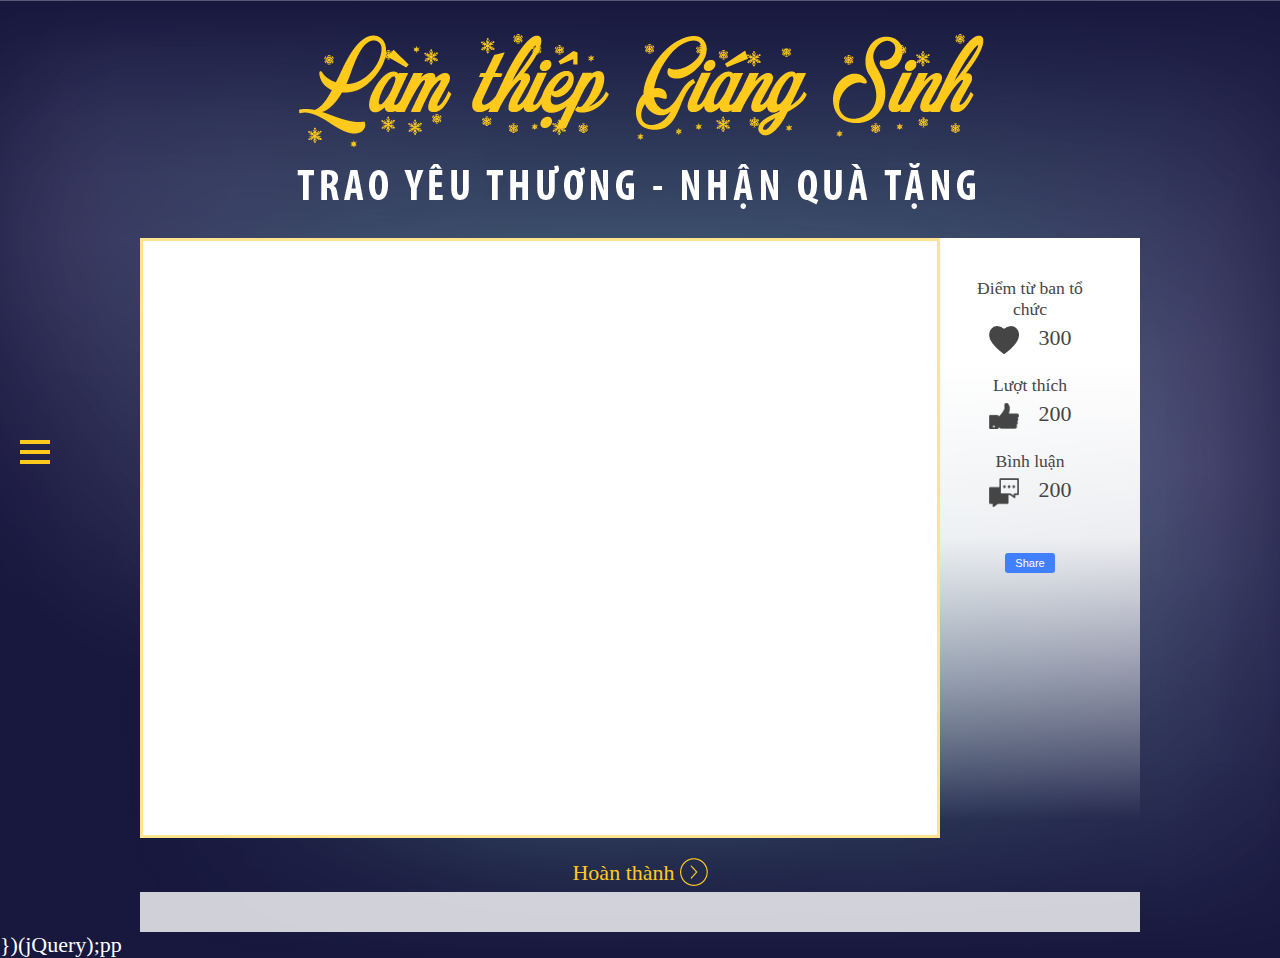
==== commit 89acb615: "[Update]" ====
--- a/card-detail.html
+++ b/card-detail.html
@@ -15,7 +15,8 @@
           <div id="campaign-name"><img id="campaign-title" src="common/img/campaign-title.png"></div>
         </div>
       </div>
-      <div id="main-menu"><a href="javascript:void(0)" class="menu-btn">···</a>
+      <div id="main-menu"><a href="javascript:void(0)" class="menu-btn">
+          <div></div></a>
         <nav>
           <p class="signedin">Tài khoản:<span>Nguyễn Ngọc Minh Tuấn</span></p><a href="javascript:void(0)">Đăng xuất</a><a href="javascript:void(0)">Thể lệ</a><a href="javascript:void(0)">Làm thiệp</a><a href="javascript:void(0)">Bài dự thi</a>
         </nav>
@@ -29,14 +30,14 @@
                 <p>Điểm từ ban tổ chức</p><a href="javascript:void(0)" class="org-point">300</a>
                 <p>Lượt thích</p><a href="javascript:void(0)" class="like-point">200</a>
                 <p>Bình luận</p><a href="javascript:void(0)" class="comment-point">200</a>
-                <div>
+                <div class="facebook-wrapper">
                   <div>
                     <div class="fb-like"></div>
                   </div>
                   <div><a href="javascript:void" class="share-btn">Share</a></div>
                 </div>
-
-
+                
+                
               </div>
             </div>
           </div>
--- a/common/css/main.css
+++ b/common/css/main.css
@@ -27,13 +27,37 @@
   font-style: normal;
   font-variant: normal; }
 
-#wrapper .content-inner {
-  -webkit-box-sizing: border-box;
-  -moz-box-sizing: border-box;
-  box-sizing: border-box;
-  max-width: 1000px;
-  padding: 20px;
-  margin: auto; }
+#wrapper {
+  -webkit-transition: width 0.4s;
+  -o-transition: width 0.4s;
+  transition: width 0.4s;
+  float: right;
+  width: 100vw; }
+  #wrapper.opened-menu {
+    width: calc(100vw - 250px); }
+    #wrapper.opened-menu #main-menu {
+      left: 0; }
+      #wrapper.opened-menu #main-menu .menu-btn > div {
+        background: transparent; }
+        #wrapper.opened-menu #main-menu .menu-btn > div:before {
+          top: 0;
+          -webkit-transform: rotate(45deg);
+          -ms-transform: rotate(45deg);
+          -o-transform: rotate(45deg);
+          transform: rotate(45deg); }
+        #wrapper.opened-menu #main-menu .menu-btn > div:after {
+          top: -8px;
+          -webkit-transform: rotate(calc(180deg - 45deg));
+          -ms-transform: rotate(calc(180deg - 45deg));
+          -o-transform: rotate(calc(180deg - 45deg));
+          transform: rotate(calc(180deg - 45deg)); }
+  #wrapper .content-inner {
+    -webkit-box-sizing: border-box;
+    -moz-box-sizing: border-box;
+    box-sizing: border-box;
+    max-width: 1000px;
+    padding: 20px;
+    margin: auto; }
 
 #header #campaign-name {
   text-align: center; }
@@ -44,41 +68,80 @@
 #main-menu {
   position: fixed;
   left: 0;
+  left: -250px;
   top: 0;
   bottom: 0;
-  background-color: #ffca1c; }
+  background-color: rgba(255, 255, 255, 0.9);
+  width: 250px;
+  -webkit-transition: left 0.4s;
+  -o-transition: left 0.4s;
+  transition: left 0.4s; }
   #main-menu a.menu-btn {
-    text-decoration: none; }
+    text-decoration: none;
+    position: absolute;
+    top: calc(50% - 15px);
+    right: -50px;
+    height: 30px;
+    width: 30px; }
+    #main-menu a.menu-btn > div {
+      width: 30px;
+      height: 4px;
+      background: #ffca1b;
+      -webkit-transition: background 0.2s;
+      -o-transition: background 0.2s;
+      transition: background 0.2s;
+      position: absolute;
+      top: 50%; }
+      #main-menu a.menu-btn > div:before, #main-menu a.menu-btn > div:after {
+        content: "";
+        position: absolute;
+        width: 30px;
+        height: 4px;
+        background: #ffca1b;
+        -webkit-transition: -webkit-transform 0.4s, top 0.4s;
+        -o-transition: -o-transform 0.4s, top 0.4s;
+        transition: transform 0.4s, top 0.4s; }
+      #main-menu a.menu-btn > div:before {
+        top: -10px;
+        left: 0; }
+      #main-menu a.menu-btn > div:after {
+        top: 10px;
+        left: 0; }
     #main-menu a.menu-btn:hover {
       text-decoration: none; }
   #main-menu nav {
-    text-align: center; }
+    position: absolute;
+    text-align: center;
+    width: 100%;
+    top: 20%; }
     #main-menu nav p {
       color: #ffca1c;
       font-size: 80%; }
+      #main-menu nav p.signedin {
+        color: #979797; }
       #main-menu nav p span {
         display: block;
-        color: #ffca1c;
+        color: orange;
         margin-top: 10px;
         padding: 10px 20px;
-        border: solid 1px #ffca1c;
+        border: solid 1px orange;
         font-style: italic;
-        border-bottom: none; }
+        border-bottom: none;
+        font-weight: bold; }
     #main-menu nav a {
       display: block;
       color: #454545;
       font-size: 80%;
-      padding: 10px 20px;
-      background: #ffca1c;
+      padding: 20px;
       font-weight: bold;
       opacity: 0.8;
-      -webkit-transition: margin 0.1s;
-      -o-transition: margin 0.1s;
-      transition: margin 0.1s; }
+      -webkit-transition: margin 0.1s, background 0.4s;
+      -o-transition: margin 0.1s, background 0.4s;
+      transition: margin 0.1s, background 0.4s; }
       #main-menu nav a:hover {
+        background: #ffca1c;
         text-decoration: none;
         opacity: 1;
-        margin-left: 2px;
         margin-right: -2px; }
 
 #contents p#introduction {
